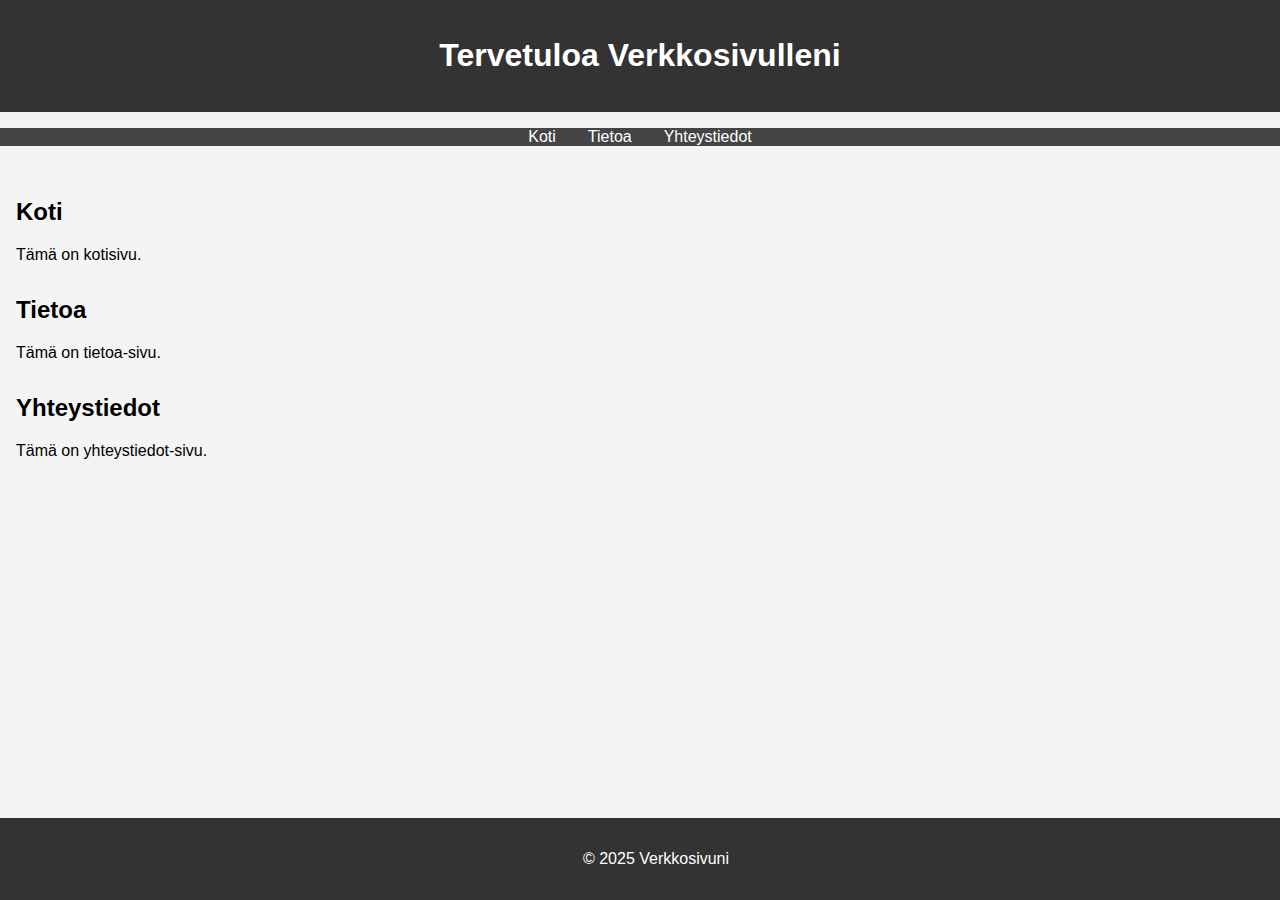
==== Week1-2/SinglePageWebsite.html @ e5841be9 "Add initial single-page website with HTML, CSS, and JavaScript" ====
<!DOCTYPE html>
<html lang="fi">
<head>
    <meta charset="UTF-8">
    <meta name="viewport" content="width=device-width, initial-scale=1.0">
    <title>Yksisivuinen Verkkosivu</title>
    <style>
        body {
            font-family: Arial, sans-serif;
            margin: 0;
            padding: 0;
            background-color: #f4f4f4;
        }
        header {
            background-color: #333;
            color: #fff;
            padding: 1rem;
            text-align: center;
        }
        nav ul {
            list-style: none;
            padding: 0;
            display: flex;
            justify-content: center;
            background-color: #444;
        }
        nav ul li {
            margin: 0 1rem;
        }
        nav ul li a {
            text-decoration: none;
            color: #fff;
        }
        main {
            padding: 1rem;
        }
        section {
            margin-bottom: 2rem;
        }
        footer {
            background-color: #333;
            color: #fff;
            text-align: center;
            padding: 1rem;
            position: fixed;
            width: 100%;
            bottom: 0;
        }
    </style>
</head>
<body>
    <header>
        <h1>Tervetuloa Verkkosivulleni</h1>
    </header>
    <nav>
        <ul>
            <li><a href="#home" onclick="showAlert('Koti')">Koti</a></li>
            <li><a href="#about" onclick="showAlert('Tietoa')">Tietoa</a></li>
            <li><a href="#contact" onclick="showAlert('Yhteystiedot')">Yhteystiedot</a></li>
        </ul>
    </nav>
    <main>
        <section id="home">
            <h2>Koti</h2>
            <p>Tämä on kotisivu.</p>
        </section>
        <section id="about">
            <h2>Tietoa</h2>
            <p>Tämä on tietoa-sivu.</p>
        </section>
        <section id="contact">
            <h2>Yhteystiedot</h2>
            <p>Tämä on yhteystiedot-sivu.</p>
        </section>
    </main>
    <footer>
        <p>&copy; 2025 Verkkosivuni</p>
    </footer>
    <script>
        function showAlert(section) {
            alert('Navigoidaan kohtaan: ' + section);
        }
        document.addEventListener('DOMContentLoaded', function() {
            console.log('Dokumentti on valmis!');
        });
    </script>
</body>
</html>
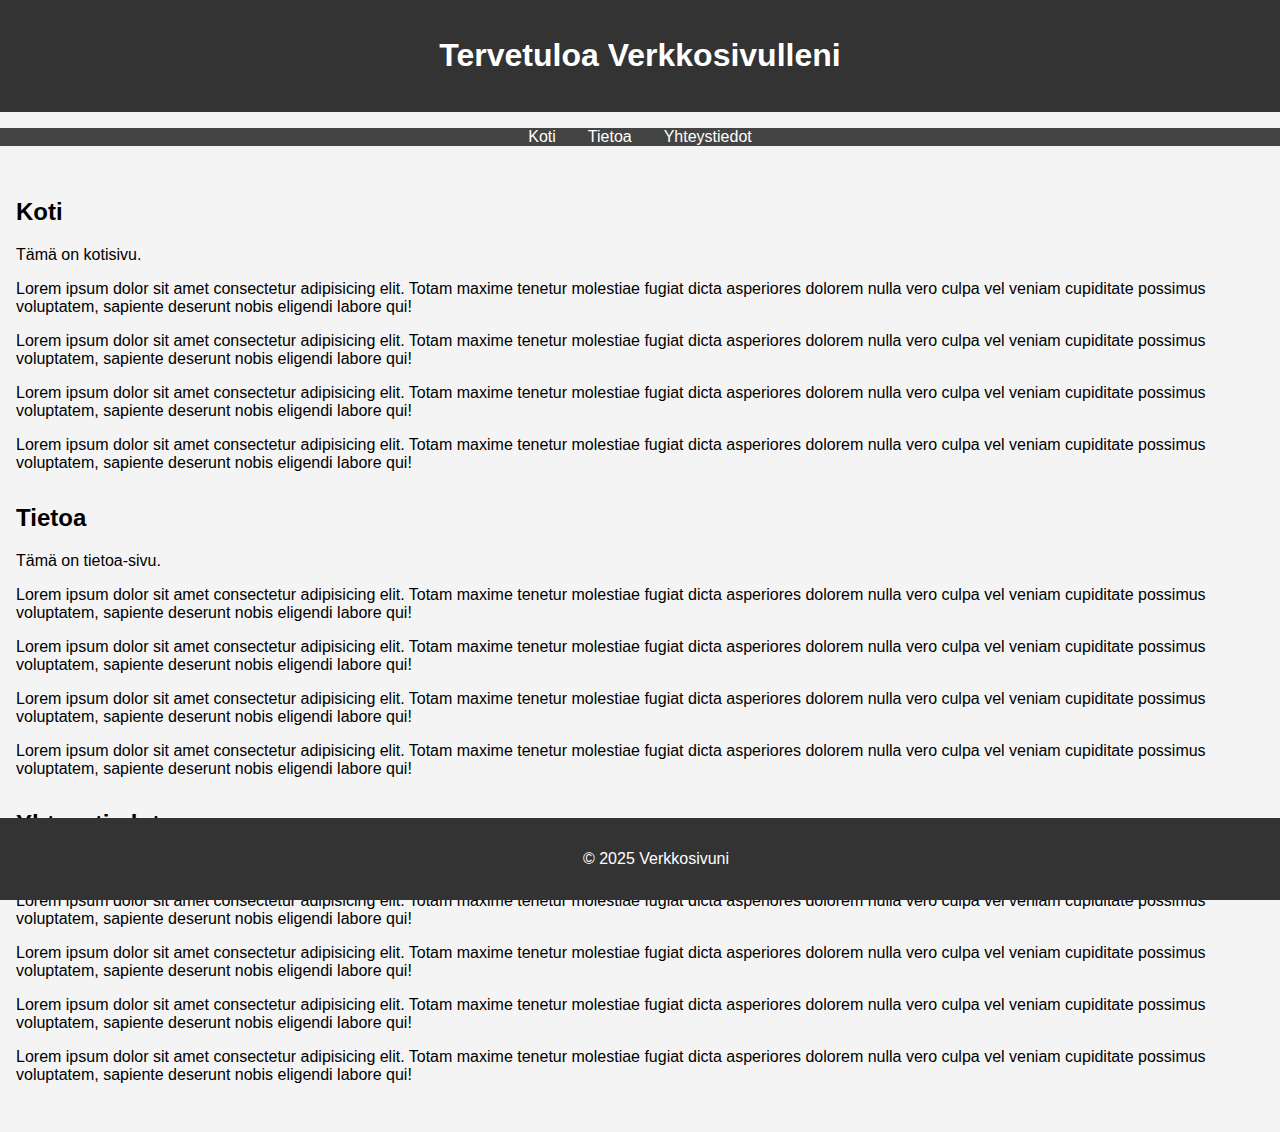
==== commit e40c6d68: "Add placeholder text to sections in SinglePageWebsite.html and index.html" ====
--- a/Week1-2/SinglePageWebsite.html
+++ b/Week1-2/SinglePageWebsite.html
@@ -63,14 +63,27 @@
         <section id="home">
             <h2>Koti</h2>
             <p>Tämä on kotisivu.</p>
+            <p>Lorem ipsum dolor sit amet consectetur adipisicing elit. Totam maxime tenetur molestiae fugiat dicta asperiores dolorem nulla vero culpa vel veniam cupiditate possimus voluptatem, sapiente deserunt nobis eligendi labore qui!</p>
+            <p>Lorem ipsum dolor sit amet consectetur adipisicing elit. Totam maxime tenetur molestiae fugiat dicta asperiores dolorem nulla vero culpa vel veniam cupiditate possimus voluptatem, sapiente deserunt nobis eligendi labore qui!</p>
+            <p>Lorem ipsum dolor sit amet consectetur adipisicing elit. Totam maxime tenetur molestiae fugiat dicta asperiores dolorem nulla vero culpa vel veniam cupiditate possimus voluptatem, sapiente deserunt nobis eligendi labore qui!</p>
+            <p>Lorem ipsum dolor sit amet consectetur adipisicing elit. Totam maxime tenetur molestiae fugiat dicta asperiores dolorem nulla vero culpa vel veniam cupiditate possimus voluptatem, sapiente deserunt nobis eligendi labore qui!</p>
+
         </section>
         <section id="about">
             <h2>Tietoa</h2>
             <p>Tämä on tietoa-sivu.</p>
+            <p>Lorem ipsum dolor sit amet consectetur adipisicing elit. Totam maxime tenetur molestiae fugiat dicta asperiores dolorem nulla vero culpa vel veniam cupiditate possimus voluptatem, sapiente deserunt nobis eligendi labore qui!</p>
+            <p>Lorem ipsum dolor sit amet consectetur adipisicing elit. Totam maxime tenetur molestiae fugiat dicta asperiores dolorem nulla vero culpa vel veniam cupiditate possimus voluptatem, sapiente deserunt nobis eligendi labore qui!</p>
+            <p>Lorem ipsum dolor sit amet consectetur adipisicing elit. Totam maxime tenetur molestiae fugiat dicta asperiores dolorem nulla vero culpa vel veniam cupiditate possimus voluptatem, sapiente deserunt nobis eligendi labore qui!</p>
+            <p>Lorem ipsum dolor sit amet consectetur adipisicing elit. Totam maxime tenetur molestiae fugiat dicta asperiores dolorem nulla vero culpa vel veniam cupiditate possimus voluptatem, sapiente deserunt nobis eligendi labore qui!</p>
         </section>
         <section id="contact">
             <h2>Yhteystiedot</h2>
             <p>Tämä on yhteystiedot-sivu.</p>
+            <p>Lorem ipsum dolor sit amet consectetur adipisicing elit. Totam maxime tenetur molestiae fugiat dicta asperiores dolorem nulla vero culpa vel veniam cupiditate possimus voluptatem, sapiente deserunt nobis eligendi labore qui!</p>
+            <p>Lorem ipsum dolor sit amet consectetur adipisicing elit. Totam maxime tenetur molestiae fugiat dicta asperiores dolorem nulla vero culpa vel veniam cupiditate possimus voluptatem, sapiente deserunt nobis eligendi labore qui!</p>
+            <p>Lorem ipsum dolor sit amet consectetur adipisicing elit. Totam maxime tenetur molestiae fugiat dicta asperiores dolorem nulla vero culpa vel veniam cupiditate possimus voluptatem, sapiente deserunt nobis eligendi labore qui!</p>
+            <p>Lorem ipsum dolor sit amet consectetur adipisicing elit. Totam maxime tenetur molestiae fugiat dicta asperiores dolorem nulla vero culpa vel veniam cupiditate possimus voluptatem, sapiente deserunt nobis eligendi labore qui!</p>
         </section>
     </main>
     <footer>
